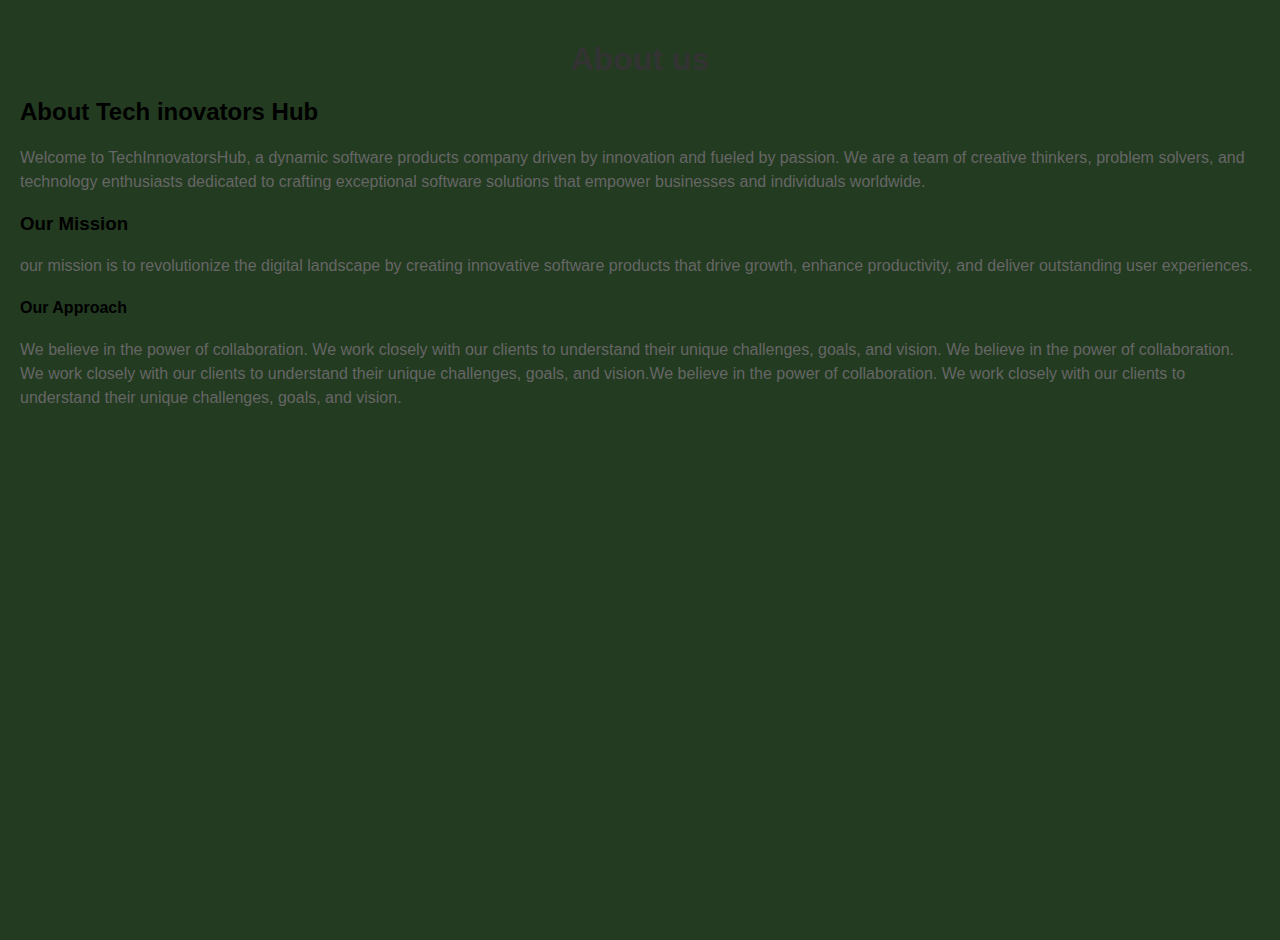
==== about/about.html @ 07809204 ":lipstick: updated css file" ====
<!DOCTYPE html>
<html lang="en">
<head>
    <title>TechInnovatorsHub</title>
    <meta charset="UTF-8">
    <meta name="viewport" content="width=device-width, initial-scale=1.0">
    <link rel="stylesheet" href="about.css"
    
</head>
<body>
    <section class="about">
    <div class="about-title">
        <h1><strong>About us</strong></h1>
    </div>
    <div>
    <h2><b>About Tech inovators Hub</b></h2>
            <p>Welcome to TechInnovatorsHub, a dynamic software products company driven by innovation and fueled by passion.
             We are a team of creative thinkers, problem solvers, and technology enthusiasts dedicated to crafting exceptional 
            software solutions that empower businesses and individuals worldwide.</p>
</div>
<div>
    <h3><b>Our Mission</b></h3>
    <p>our mission is to revolutionize the digital landscape by creating innovative software products 
        that drive growth, enhance productivity, and deliver outstanding user experiences.</p>
</div>
<div>
    <h4><b>Our Approach</b></h4>
    <p>We believe in the power of collaboration. We work closely with our clients to understand their unique challenges, goals, and vision.
    We believe in the power of collaboration. We work closely with our clients to understand their unique challenges,
         goals, and vision.We believe in the power of collaboration. We work closely with our clients to understand their
          unique challenges, goals, and vision.</p>
</div>
</section>
</body>
</html>
---- about/about.css ----
body {
    font-family: Arial, sans-serif;
    margin: 0;
    padding: 0;
    
    background-size: contain;
    
  }
  
  .about {

    padding: 20px;
    background-color: #233b20;
    box-shadow: 0 2px 5px rgba(0, 0, 0, 0.1);
    height: 100vh;
    
  }
  
  h1 {
    color: #333;
    text-align: center;
    margin-bottom: 20px;
    
  }
  
  p {
    color: #666;
    line-height: 1.5;
    margin-bottom: 10px;
  }
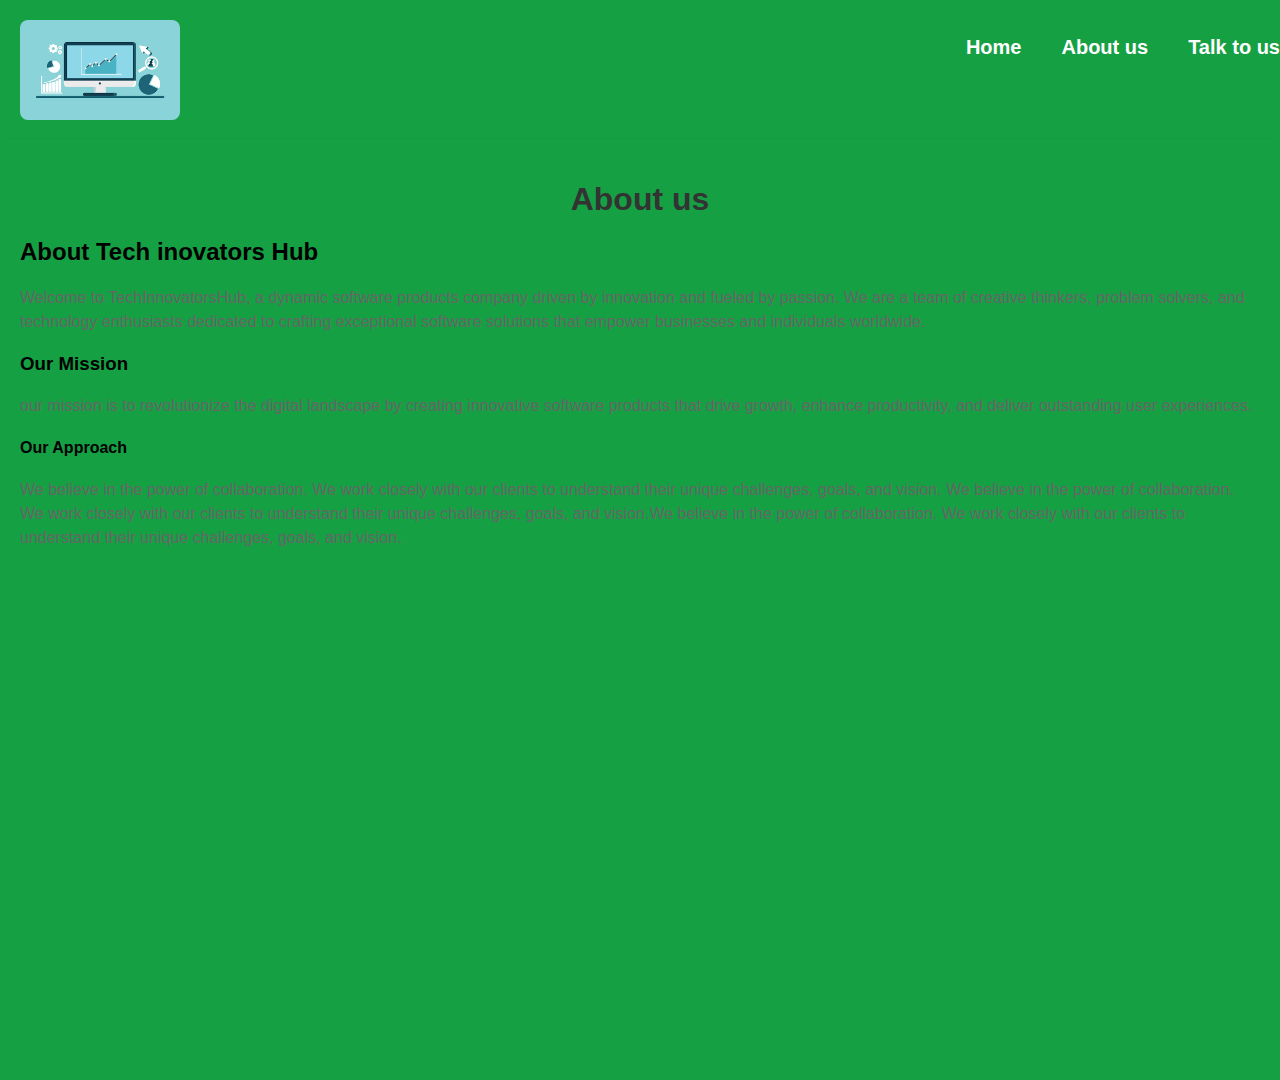
==== commit 131acefb: ":art: updated the navbar" ====
--- a/about/about.html
+++ b/about/about.html
@@ -4,10 +4,18 @@
     <title>TechInnovatorsHub</title>
     <meta charset="UTF-8">
     <meta name="viewport" content="width=device-width, initial-scale=1.0">
-    <link rel="stylesheet" href="about.css"
+    <link rel="stylesheet" href="about.css">
     
 </head>
 <body>
+    <nav>
+        <img src="../images/logo.png" alt="logo">
+        <ul>
+            <li><a href="../index.html">Home</a></li>
+            <li><a href="#">About us</a></li>
+            <li><a href="../login/login.html">Talk to us</a></li>
+        </ul>
+    </nav>
     <section class="about">
     <div class="about-title">
         <h1><strong>About us</strong></h1>
--- a/about/about.css
+++ b/about/about.css
@@ -10,7 +10,7 @@
   .about {
 
     padding: 20px;
-    background-color: #233b20;
+    background-color: #16a044;
     box-shadow: 0 2px 5px rgba(0, 0, 0, 0.1);
     height: 100vh;
     
@@ -27,4 +27,36 @@
     color: #666;
     line-height: 1.5;
     margin-bottom: 10px;
+  }
+
+  nav {
+    display: flex;
+    justify-content: flex-end;
+    color: white;
+    background-color:#16a044;
+    
+    width: 100%;
+    padding: 20px;
+  }
+  
+  nav img{
+      margin-right: auto;
+      height: 100px;
+      border-radius: 8px;
+  }
+  
+  nav ul {
+      display: flex;
+      list-style: none;
+  }
+  
+  nav ul li a {
+      color: white;
+      text-decoration: none;
+      font-weight: 600;
+  
+      padding: 20px;
+      font-size: 20px;
+      font-weight: 700;
+  
   }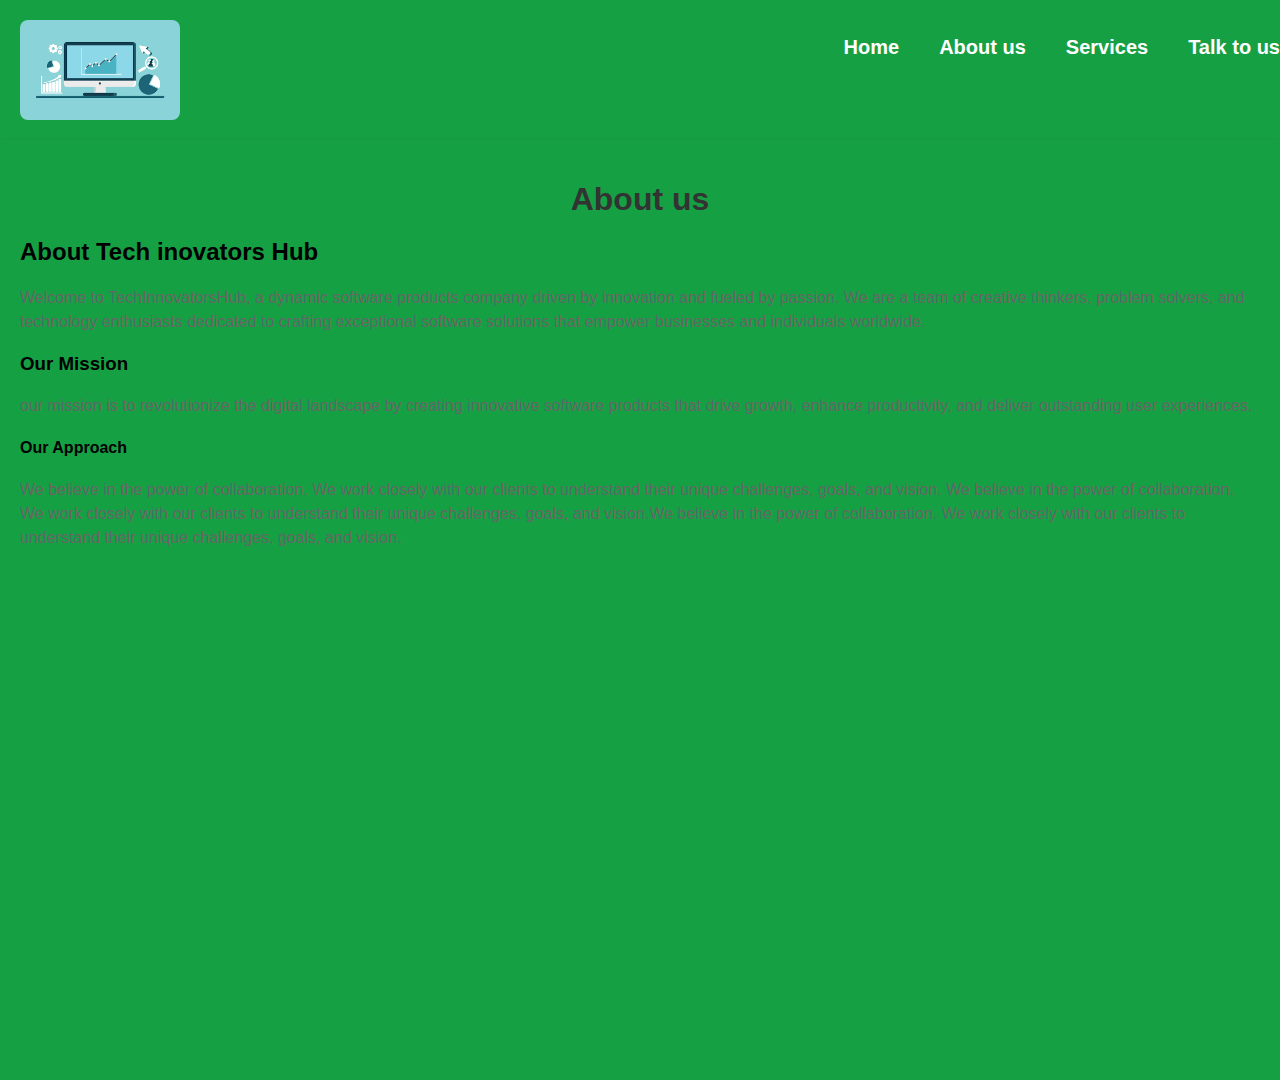
==== commit a489b41e: ":art: merged services page :art:" ====
--- a/about/about.html
+++ b/about/about.html
@@ -5,7 +5,10 @@
     <meta charset="UTF-8">
     <meta name="viewport" content="width=device-width, initial-scale=1.0">
     <link rel="stylesheet" href="about.css">
-    
+    <link rel="apple-touch-icon" sizes="180x180" href="../images/apple-touch-icon.png">
+    <link rel="icon" type="image/png" sizes="32x32" href="../images/favicon-32x32.png">
+    <link rel="icon" type="image/png" sizes="16x16" href="../images/favicon-16x16.png">
+    <link rel="manifest" href="../site.webmanifest">
 </head>
 <body>
     <nav>
@@ -13,6 +16,7 @@
         <ul>
             <li><a href="../index.html">Home</a></li>
             <li><a href="#">About us</a></li>
+            <li><a href="../services/services.html">Services</a></li>
             <li><a href="../login/login.html">Talk to us</a></li>
         </ul>
     </nav>
